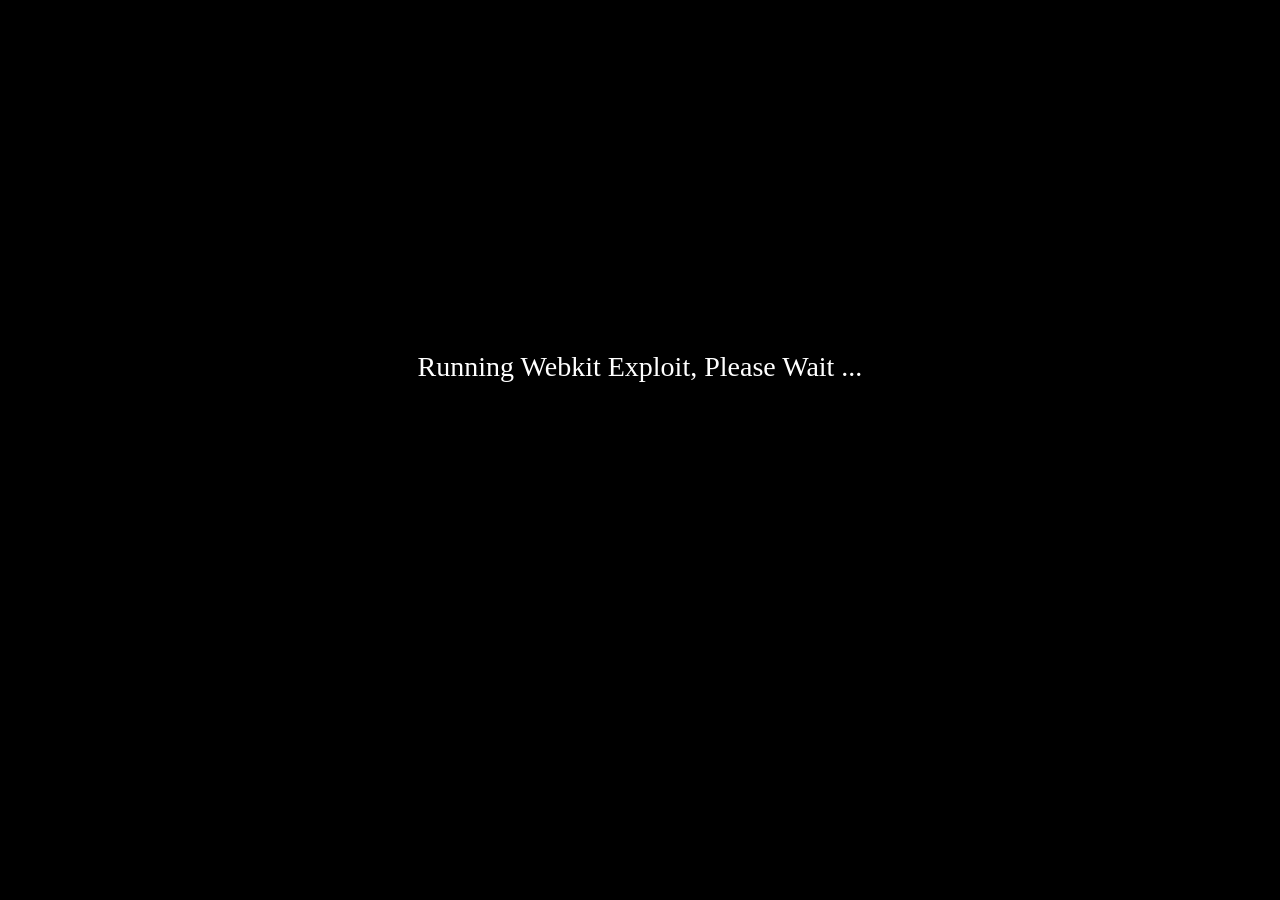
==== 900.jailbreak/index.html @ 25a37c15 "cleanup" ====
<html>
<head>
<title>9.00 [GoldHEN v2.3]</title>
<style>
body{background: linear-gradient(to bottom right, #000000, #000000);color:white;font-size:28px;text-align:center;margin:0;overflow:hidden;}
.info{position:relative;top:39%;}
</style>
</head>
<body onload="setTimeout(webkitExploit,500);"><!--  -->
<script src="exploit.js"></script>
<div id="msgs" class="info">Running Webkit Exploit, Please Wait ...</div>
<script>
if (window.applicationCache.status=='0'){window.location.replace("cache.html");}
</script>
</body>
</html>
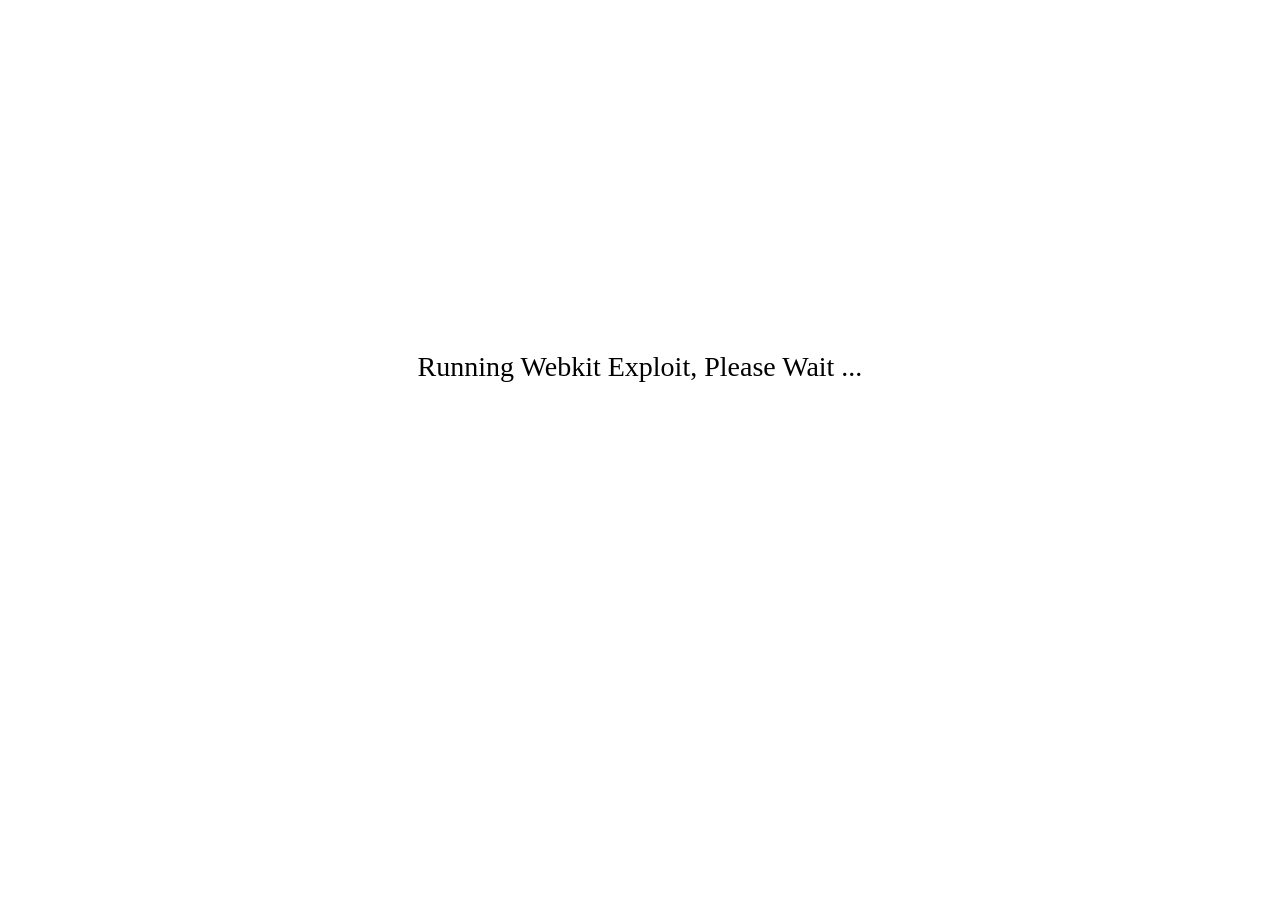
==== commit 658227fa: "change background colors and title" ====
--- a/900.jailbreak/index.html
+++ b/900.jailbreak/index.html
@@ -1,8 +1,8 @@
 <html>
 <head>
-<title>9.00 [GoldHEN v2.3]</title>
+<title>Homebrew Enabler</title>
 <style>
-body{background: linear-gradient(to bottom right, #000000, #000000);color:white;font-size:28px;text-align:center;margin:0;overflow:hidden;}
+body{background: linear-gradient(to bottom right, #ffffff, #ffffff);color:rgb(0, 0, 0);font-size:28px;text-align:center;margin:0;overflow:hidden;}
 .info{position:relative;top:39%;}
 </style>
 </head>
